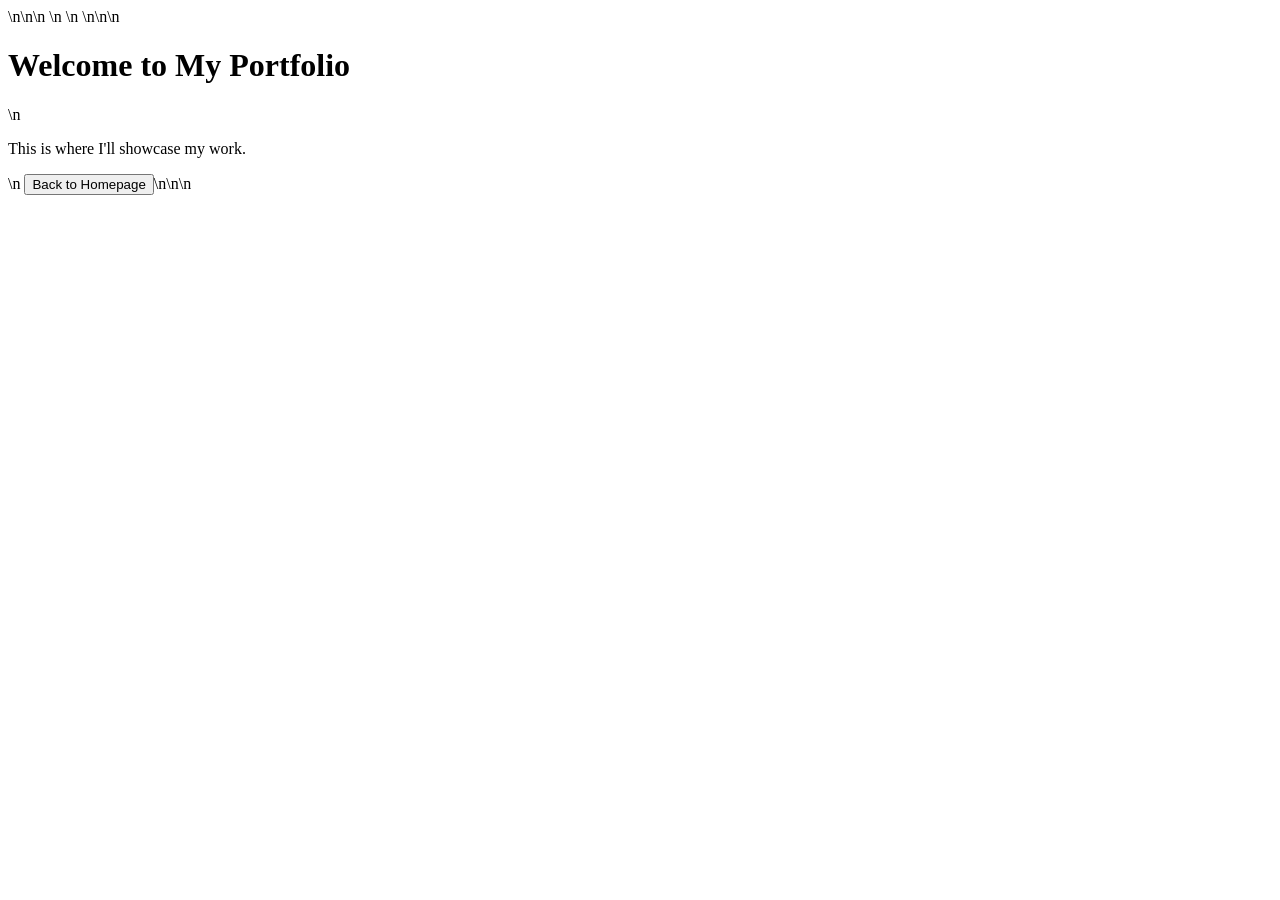
==== portfolio.html @ c3c56d26 "Create portfolio.html file with a back button to homepage" ====
<!DOCTYPE html>\n<html lang="en">\n<head>\n    <meta charset="UTF-8">\n    <meta name="viewport" content="width=device-width, initial-scale=1.0">\n    <title>Portfolio</title>\n</head>\n<body>\n    <h1>Welcome to My Portfolio</h1>\n    <p>This is where I'll showcase my work.</p>\n    <button onclick="location.href='index.html'">Back to Homepage</button>\n</body>\n</html>\n
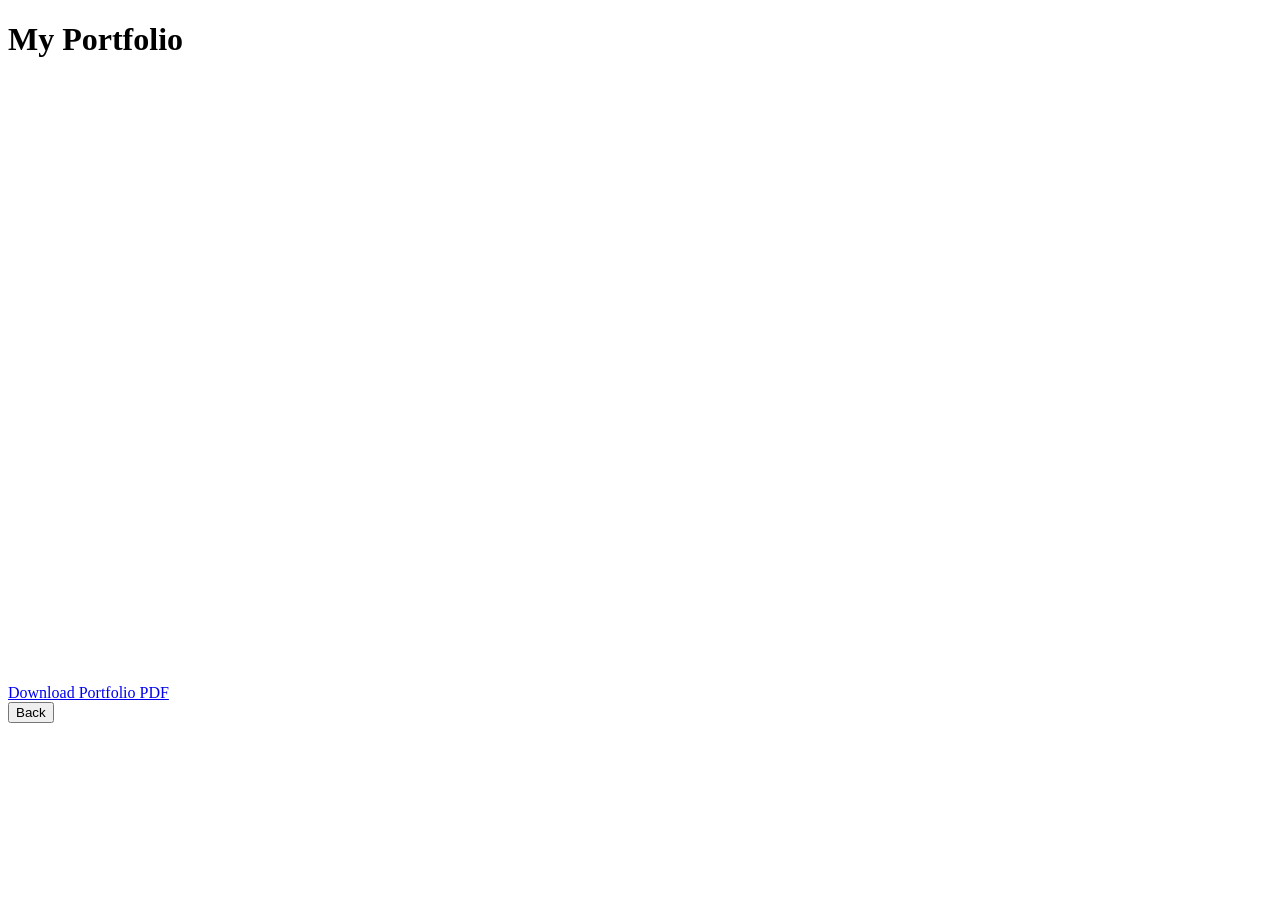
==== commit 243aa14b: "Update portfolio.html to embed Google Drive PDF with download link and back button" ====
--- a/portfolio.html
+++ b/portfolio.html
@@ -1 +1,16 @@
-<!DOCTYPE html>\n<html lang="en">\n<head>\n    <meta charset="UTF-8">\n    <meta name="viewport" content="width=device-width, initial-scale=1.0">\n    <title>Portfolio</title>\n</head>\n<body>\n    <h1>Welcome to My Portfolio</h1>\n    <p>This is where I'll showcase my work.</p>\n    <button onclick="location.href='index.html'">Back to Homepage</button>\n</body>\n</html>\n+<!DOCTYPE html>
+<html lang="en">
+<head>
+    <meta charset="UTF-8">
+    <meta name="viewport" content="width=device-width, initial-scale=1.0">
+    <title>Portfolio</title>
+</head>
+<body>
+    <h1>My Portfolio</h1>
+    <embed src="https://drive.google.com/uc?id=12dNGkm6aGH-XA-JU-ZuGayuU5522P2Eq" width="100%" height="600px" />
+    <br>
+    <a href="https://drive.google.com/file/d/12dNGkm6aGH-XA-JU-ZuGayuU5522P2Eq/view?usp=drive_link" download>Download Portfolio PDF</a>
+    <br>
+    <button onclick="window.history.back();">Back</button>
+</body>
+</html>
